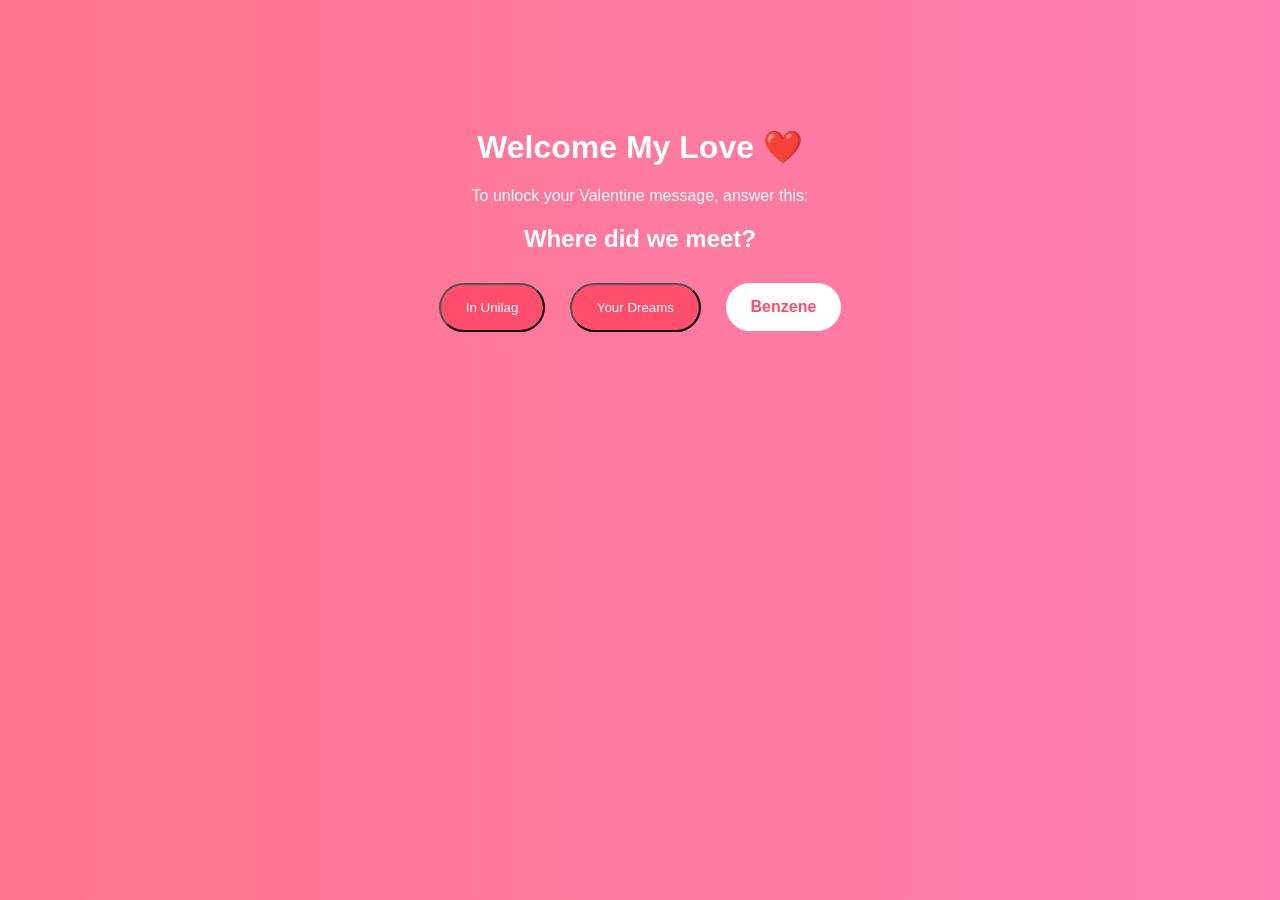
==== FOR AYAT/index.html @ 5e71d3ec "for ayat" ====
<!DOCTYPE html>
<html>
<head>
    <title>A Love Puzzle ❤️</title>
    <link rel="stylesheet" href="style.css">
</head>
<body>
    <div class="container">
        <h1>Welcome My Love ❤️</h1>
        <p>To unlock your Valentine message, answer this:</p>
        <h2>Where did we meet?</h2>

        

        <!-- Wrong answers -->
        <button type="button" class="wrong" onclick="alert('Oops! Try the correct answer ❤️')">In Unilag</button>
        <button type="button" class="wrong" onclick="alert('Oops! Try the correct answer ❤️')">Your Dreams</button>

        <!-- Correct answer -->
        <a href="clue1.html" class="btn">Benzene</a>
    </div>
</body>
</html>
---- FOR AYAT/style.css ----
/* Background gradient and font */
body {
    background: linear-gradient(to right, #ff758c, #ff7eb3);
    font-family: 'Arial', sans-serif;
    text-align: center;
    color: white;
    overflow-x: hidden;
    margin: 0;
    padding: 0;
}

/* Container fade-in animation */
.container {
    margin-top: 10%;
    opacity: 0;
    animation: fadeIn 2s forwards;
}

/* Buttons */
.btn {
    display: inline-block;
    padding: 15px 25px;
    background: white;
    color: #ff4d6d;
    text-decoration: none;
    border-radius: 30px;
    margin: 10px;
    font-weight: bold;
    transition: transform 0.3s;
}

.btn:hover {
    background: #ffe6ec;
    transform: scale(1.1);
}

/* Wrong button */
.wrong {
    display: inline-block;
    padding: 15px 25px;
    background: #ff4d6d;
    color: white;
    border-radius: 30px;
    margin: 10px;
}

/* Gallery and Videos */
.gallery {
    display: flex;
    flex-wrap: wrap;
    justify-content: center;
    margin: 20px 0;
}

.gallery img {
    width: 150px;
    height: auto;
    margin: 10px;
    border-radius: 15px;
    transition: transform 0.3s;
}

.gallery img:hover {
    transform: scale(1.1);
}

/* Video Gallery */
.video-gallery {
    display: flex;
    flex-wrap: wrap;
    justify-content: center;
    margin: 20px 0;
}

.video-item {
    width: 200px;
    height: 300px;
    margin: 10px;
    border-radius: 15px;
    object-fit: cover;
    transition: transform 0.3s;
    outline: 3px solid #ff4d6d;
}

.video-item:hover {
    transform: scale(1.05);
}

/* Message lines - display in single line with wrapping */
.message-line {
    display: inline-block;
    width: 90%;
    margin: 15px auto;
    line-height: 1.6;
    text-align: center;
    word-wrap: break-word;
    white-space: normal;
    font-size: 16px;
}

/* Heart animation */
.heart {
    position: fixed;
    font-size: 25px;
    color: #ff4d6d;
    animation: floatUp linear infinite;
}

@keyframes fadeIn {
    from {opacity: 0;}
    to {opacity: 1;}
}

@keyframes floatUp {
    0% {transform: translateY(0) rotate(0deg); opacity:1;}
    100% {transform: translateY(-100vh) rotate(360deg); opacity:0;}
}
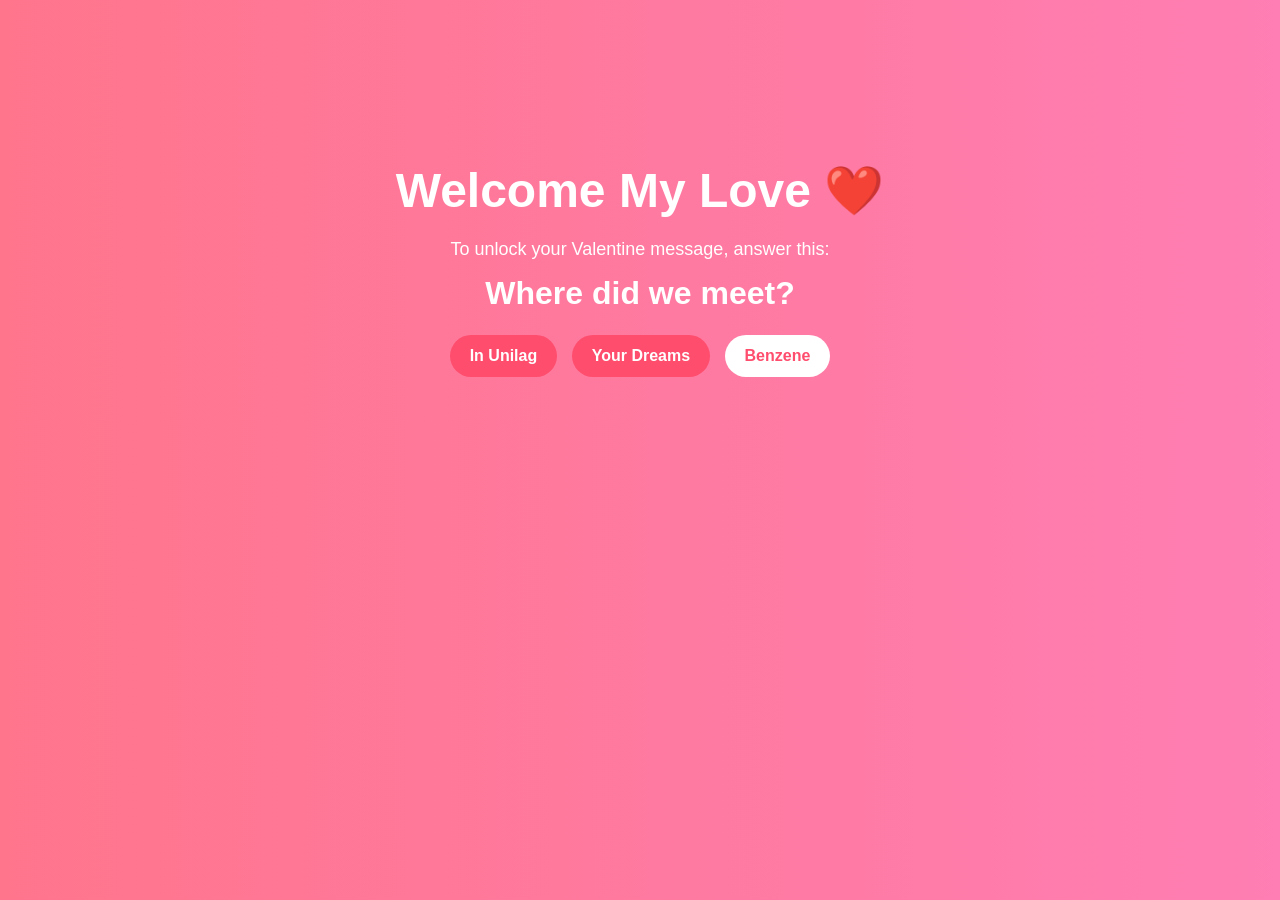
==== commit b84f12e6: "Made site responsive" ====
--- a/FOR AYAT/index.html
+++ b/FOR AYAT/index.html
@@ -1,6 +1,8 @@
 <!DOCTYPE html>
 <html>
 <head>
+    <meta charset="UTF-8">
+    <meta name="viewport" content="width=device-width, initial-scale=1.0">
     <title>A Love Puzzle ❤️</title>
     <link rel="stylesheet" href="style.css">
 </head>
@@ -20,4 +22,4 @@
         <a href="clue1.html" class="btn">Benzene</a>
     </div>
 </body>
-</html>
+</html>
--- a/FOR AYAT/style.css
+++ b/FOR AYAT/style.css
@@ -7,26 +7,46 @@
     overflow-x: hidden;
     margin: 0;
     padding: 0;
+    font-size: 16px;
+}
+
+h1 {
+    margin: 20px 10px;
+    font-size: clamp(24px, 8vw, 48px);
+}
+
+h2 {
+    margin: 15px 10px;
+    font-size: clamp(18px, 6vw, 32px);
+}
+
+p {
+    margin: 10px;
+    padding: 0 10px;
+    font-size: clamp(14px, 4vw, 18px);
 }
 
 /* Container fade-in animation */
 .container {
     margin-top: 10%;
+    margin-bottom: 20px;
     opacity: 0;
     animation: fadeIn 2s forwards;
+    padding: 15px;
 }
 
 /* Buttons */
 .btn {
     display: inline-block;
-    padding: 15px 25px;
+    padding: 12px 20px;
     background: white;
     color: #ff4d6d;
     text-decoration: none;
     border-radius: 30px;
-    margin: 10px;
+    margin: 8px 5px;
     font-weight: bold;
     transition: transform 0.3s;
+    font-size: clamp(14px, 3vw, 16px);
 }
 
 .btn:hover {
@@ -34,14 +54,27 @@
     transform: scale(1.1);
 }
 
+.btn:active {
+    transform: scale(0.95);
+}
+
 /* Wrong button */
 .wrong {
     display: inline-block;
-    padding: 15px 25px;
+    padding: 12px 20px;
     background: #ff4d6d;
     color: white;
     border-radius: 30px;
-    margin: 10px;
+    margin: 8px 5px;
+    border: none;
+    cursor: pointer;
+    font-size: clamp(14px, 3vw, 16px);
+    font-weight: bold;
+    transition: transform 0.3s;
+}
+
+.wrong:active {
+    transform: scale(0.95);
 }
 
 /* Gallery and Videos */
@@ -50,12 +83,13 @@
     flex-wrap: wrap;
     justify-content: center;
     margin: 20px 0;
+    padding: 0 10px;
 }
 
 .gallery img {
-    width: 150px;
+    width: clamp(100px, 25vw, 150px);
     height: auto;
-    margin: 10px;
+    margin: 8px;
     border-radius: 15px;
     transition: transform 0.3s;
 }
@@ -64,18 +98,94 @@
     transform: scale(1.1);
 }
 
+/* Slideshow styles */
+.slideshow {
+    width: 95%;
+    max-width: 900px;
+    margin: 20px auto;
+    overflow: hidden;
+    border-radius: 12px;
+    box-shadow: 0 6px 18px rgba(0,0,0,0.2);
+}
+
+.slides {
+    display: flex;
+    width: 100%;
+    transition: transform 0.8s ease;
+}
+
+.slides img {
+    width: 100%;
+    flex: 0 0 100%;
+    object-fit: cover;
+    height: clamp(300px, 80vw, 500px);
+}
+
+.slideshow-controls {
+    position: relative;
+    top: -50px;
+    display: flex;
+    justify-content: space-between;
+    width: 90%;
+    max-width: 900px;
+    margin: 0 auto;
+    pointer-events: none;
+    padding: 0 10px;
+    box-sizing: border-box;
+}
+
+.slideshow-controls .nav {
+    pointer-events: all;
+    background: rgba(255,255,255,0.85);
+    border: none;
+    padding: clamp(6px, 2vw, 10px) clamp(10px, 3vw, 14px);
+    border-radius: 50%;
+    font-size: clamp(18px, 5vw, 24px);
+    color: #ff4d6d;
+    cursor: pointer;
+    transition: background 0.3s;
+}
+
+.slideshow-controls .nav:active {
+    background: rgba(255,255,255,0.95);
+    transform: scale(0.95);
+}
+
+.gallery-thumbs {
+    display: flex;
+    flex-wrap: wrap;
+    justify-content: center;
+    margin: 10px 0;
+    padding: 0 10px;
+}
+
+.gallery-thumbs img {
+    width: clamp(60px, 15vw, 80px);
+    height: auto;
+    margin: 6px;
+    border-radius: 8px;
+    opacity: 0.8;
+}
+
+.gallery-thumbs img:hover {
+    opacity: 1;
+    transform: scale(1.05);
+}
+
 /* Video Gallery */
 .video-gallery {
-    display: flex;
-    flex-wrap: wrap;
-    justify-content: center;
-    margin: 20px 0;
+    display: grid;
+    grid-template-columns: repeat(auto-fit, minmax(200px, 1fr));
+    gap: 15px;
+    margin: 20px;
+    padding: 0 10px;
+    box-sizing: border-box;
 }
 
 .video-item {
-    width: 200px;
-    height: 300px;
-    margin: 10px;
+    width: 100%;
+    height: auto;
+    aspect-ratio: 2/3;
     border-radius: 15px;
     object-fit: cover;
     transition: transform 0.3s;
@@ -86,22 +196,43 @@
     transform: scale(1.05);
 }
 
+@media (max-width: 480px) {
+    .video-gallery {
+        grid-template-columns: 1fr;
+        margin: 15px;
+        gap: 12px;
+    }
+    
+    .slideshow-controls {
+        top: -40px;
+    }
+}
+
+@media (max-width: 768px) {
+    .video-gallery {
+        grid-template-columns: repeat(auto-fit, minmax(160px, 1fr));
+        gap: 12px;
+        margin: 15px;
+    }
+}
+
 /* Message lines - display in single line with wrapping */
 .message-line {
-    display: inline-block;
-    width: 90%;
-    margin: 15px auto;
+    display: block;
+    width: 100%;
+    margin: 12px auto;
+    padding: 0 15px;
     line-height: 1.6;
     text-align: center;
     word-wrap: break-word;
     white-space: normal;
-    font-size: 16px;
+    box-sizing: border-box;
 }
 
 /* Heart animation */
 .heart {
     position: fixed;
-    font-size: 25px;
+    font-size: clamp(20px, 6vw, 25px);
     color: #ff4d6d;
     animation: floatUp linear infinite;
 }
@@ -115,3 +246,43 @@
     0% {transform: translateY(0) rotate(0deg); opacity:1;}
     100% {transform: translateY(-100vh) rotate(360deg); opacity:0;}
 }
+
+/* General mobile improvements */
+@media (max-width: 600px) {
+    body {
+        padding: 0;
+    }
+    
+    .container {
+        margin-top: 5%;
+        padding: 10px;
+    }
+    
+    h1 {
+        margin: 15px 5px;
+    }
+    
+    h2 {
+        margin: 12px 5px;
+    }
+    
+    .btn, .wrong {
+        display: block;
+        width: calc(100% - 10px);
+        max-width: 300px;
+        margin: 8px auto;
+        padding: 14px 15px;
+    }
+    
+    .slideshow {
+        width: 100%;
+        margin: 15px 0;
+        border-radius: 8px;
+    }
+    
+    .slideshow-controls {
+        width: 100%;
+        top: -35px;
+        padding: 0 15px;
+    }
+}
